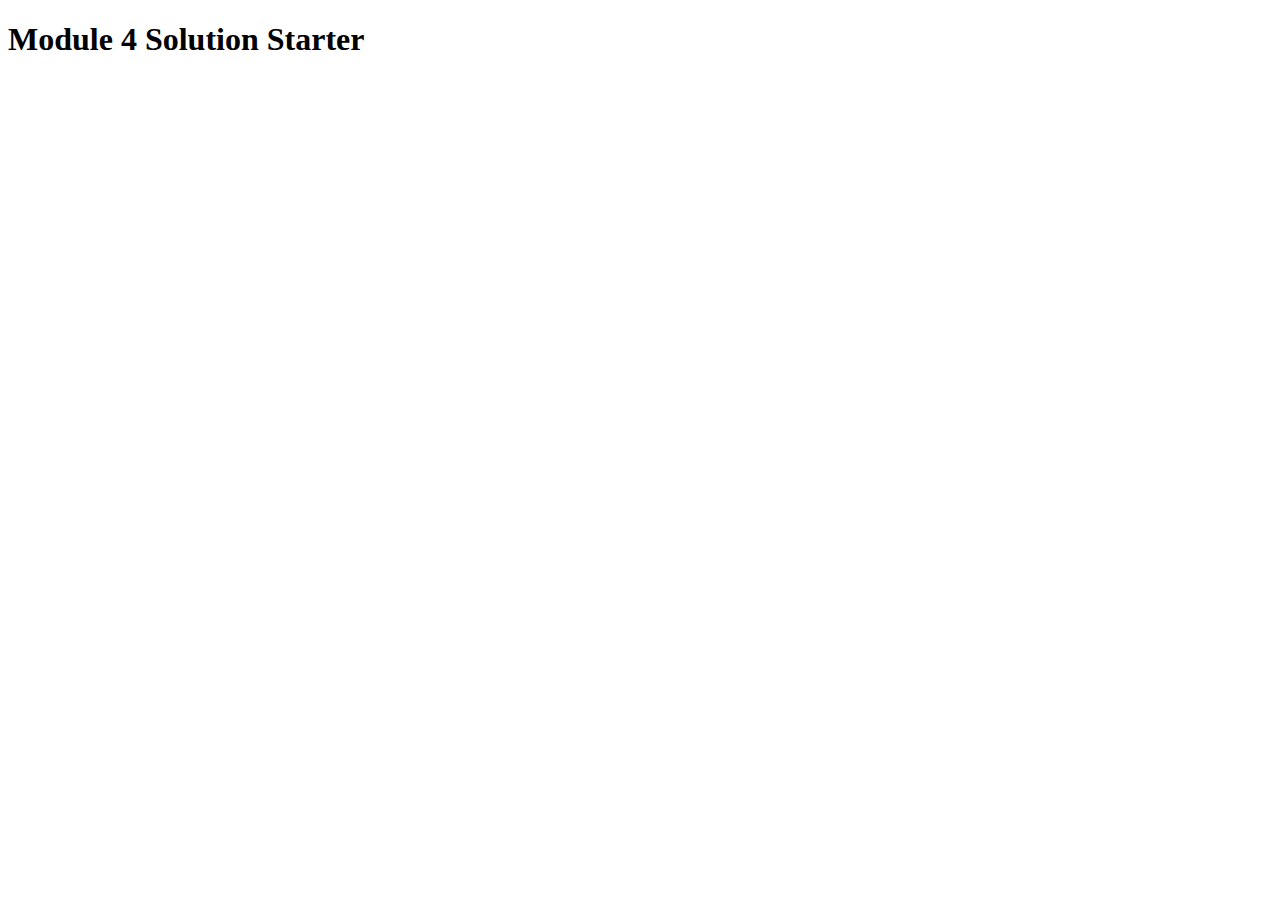
==== m4/index.html @ 0b31023d "update" ====
<!DOCTYPE html>
<html>
<head>
  <meta charset="utf-8">
  <title>Module 4 Solution Starter</title>
  <script>
    var names = []; // DO NOT REMOVE
  </script>
  <script src="SpeakHello.js"></script>
  <script src="SpeakGoodBye.js"></script>
  <script src="script.js"></script>
</head>
<body>
  <h1>Module 4 Solution Starter</h1>
</body>
</html>
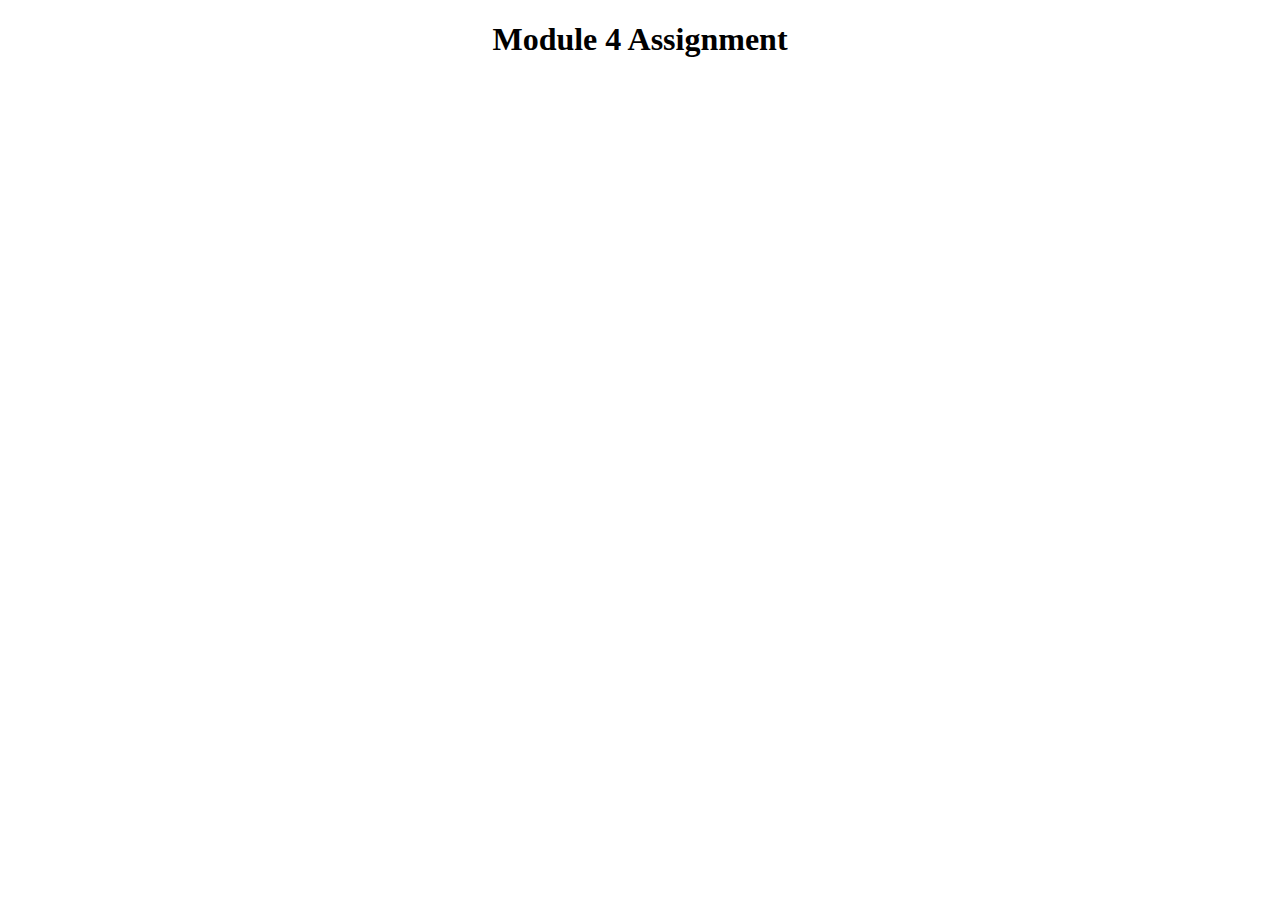
==== commit 351ee2c6: "ok" ====
--- a/m4/index.html
+++ b/m4/index.html
@@ -2,7 +2,7 @@
 <html>
 <head>
   <meta charset="utf-8">
-  <title>Module 4 Solution Starter</title>
+  <title >Module 4 Assignment</title>
   <script>
     var names = []; // DO NOT REMOVE
   </script>
@@ -11,6 +11,6 @@
   <script src="script.js"></script>
 </head>
 <body>
-  <h1>Module 4 Solution Starter</h1>
+  <h1 align="center">Module 4 Assignment</h1>
 </body>
 </html>
